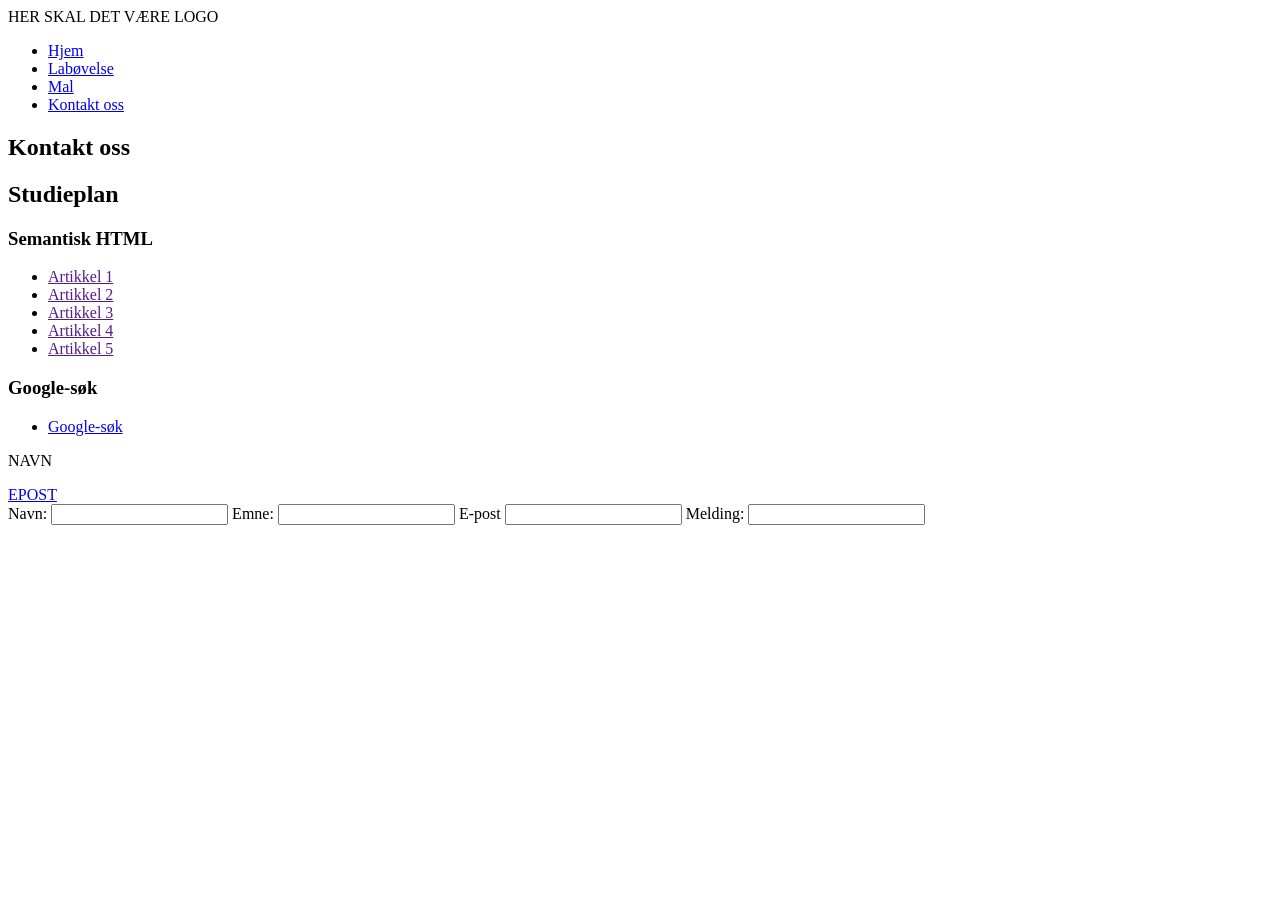
==== Code-along/Uke 37 - HTML/index.html @ bf56e429 "Merge branch 'main' of https://github.com/amisaaardesign/webutvikling2026" ====
<!doctype html>
<html lang="en">
	<head>
		<meta charset="UTF-8" />
		<meta name="viewport" content="width=device-width, initial-scale=1.0" />
		<title>Forside</title>
	</head>
	<body>
		<header>
			<span>HER SKAL DET VÆRE LOGO</span>
			<nav>
				<ul>
					<li><a href="index.html">Hjem</a></li>
					<li><a href="ovelse.html">Labøvelse</a></li>
					<li><a href="mal.html">Mal</a></li>
					<li><a href="#contact">Kontakt oss</a></li>
				</ul>
			</nav>
		</header>
		<main>
			<section>
				<article>
					<h2>Kontakt oss</h2>
				</article>
				<article>
					<h2>Studieplan</h2>
				</article>
			</section>
			<aside>
				<section>
					<h3>Semantisk HTML</h3>
					<ul>
						<li><a href="">Artikkel 1</a></li>
						<li><a href="">Artikkel 2</a></li>
						<li><a href="">Artikkel 3</a></li>
						<li><a href="">Artikkel 4</a></li>
						<li><a href="">Artikkel 5</a></li>
					</ul>
				</section>
				<section>
					<h3>Google-søk</h3>
					<ul>
						<li>
							<a
								href="https://www.google.com/search?q=semantisk+html&rlz=1C5GCEM_enNO1215NO1215&oq=semantisk+html&gs_lcrp=EgZjaHJvbWUyBggAEEUYOTIICAEQABgWGB4yCAgCEAAYFhgeMggIAxAAGBYYHjIHCAQQABjvBTIHCAUQABjvBTIHCAYQABjvBdIBCDQyMjJqMGo3qAIAsAIA&sourceid=chrome&source=chrome.ob&ie=UTF-8"
								>Google-søk</a
							>
						</li>
					</ul>
				</section>
			</aside>
		</main>
		<footer>
			<p>NAVN</p>
			<a href="mailto:thoraho@hiof.no">EPOST</a>
			<form id="contact" action="">
				<label for="name">Navn: </label>
				<input type="text" name="name" id="name" />
				<label for="subject">Emne: </label>
				<input type="text" name="subject" id="subject" />
				<label for="email">E-post</label>
				<input type="email" name="email" id="email" />
				<label for="message">Melding: </label>
				<input type="textarea" id="message" name="message" />
			</form>
		</footer>
	</body>
</html>
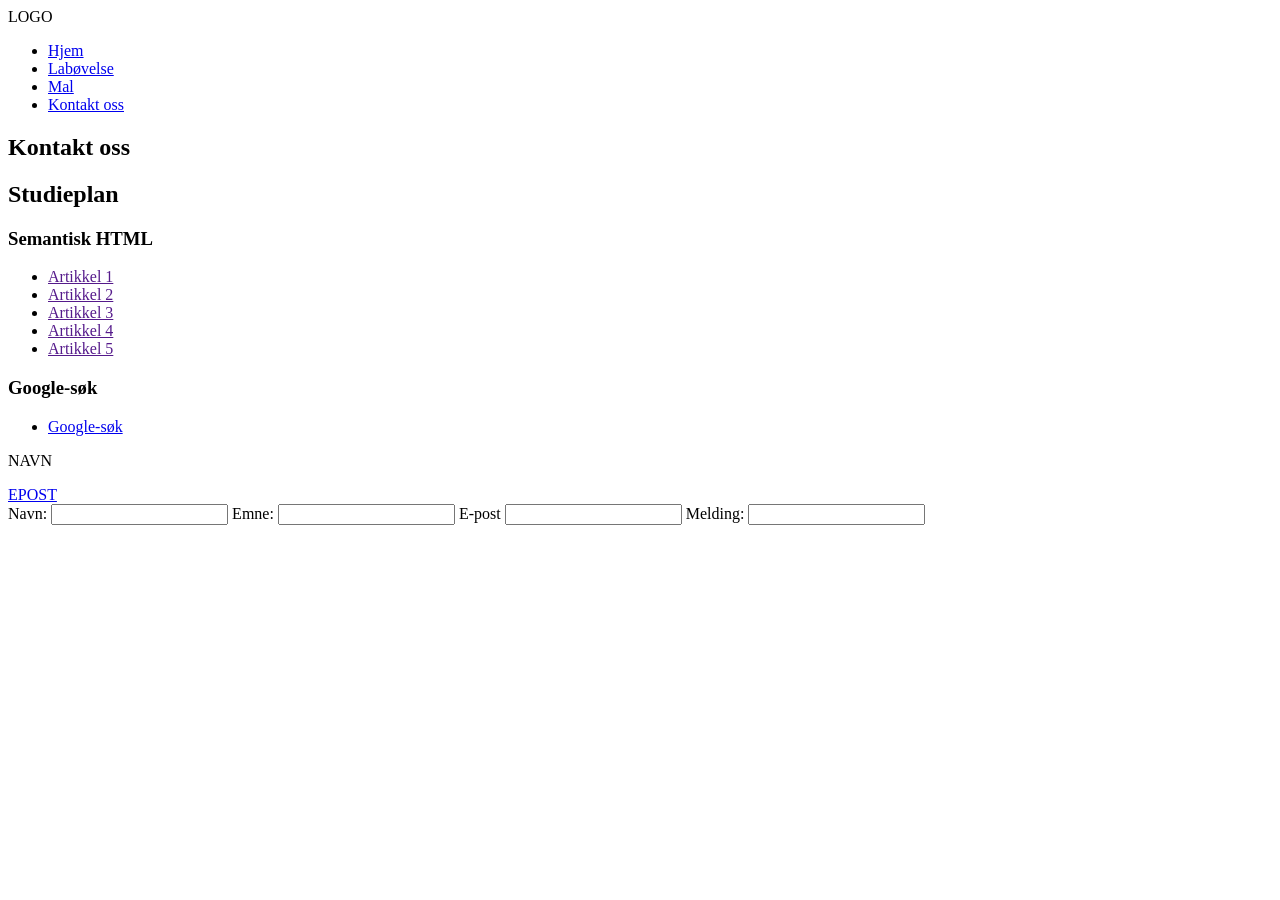
==== commit 89d15858: "Merge branch 'thoraho:main' into main" ====
--- a/Code-along/Uke 37 - HTML/index.html
+++ b/Code-along/Uke 37 - HTML/index.html
@@ -7,7 +7,7 @@
 	</head>
 	<body>
 		<header>
-			<span>HER SKAL DET VÆRE LOGO</span>
+			<span>LOGO</span>
 			<nav>
 				<ul>
 					<li><a href="index.html">Hjem</a></li>
